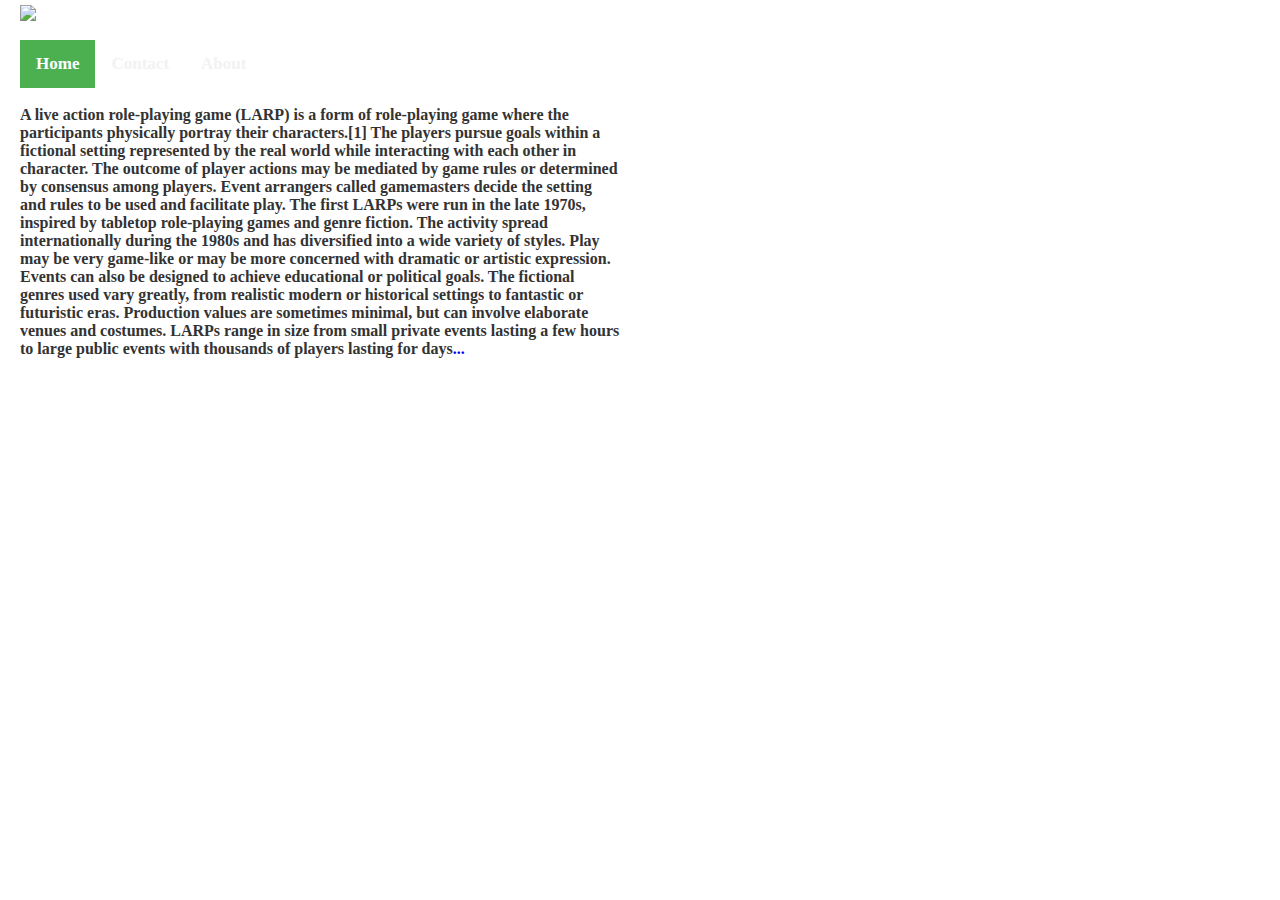
==== about.html @ e17b4d82 "Added about.html" ====
<!DOCTYPE html>
<!--
To change this license header, choose License Headers in Project Properties.
To change this template file, choose Tools | Templates
and open the template in the editor.
-->
<html>
    <head>
        <title>TODO supply a title</title>
        <meta charset="UTF-8">
        <meta name="viewport" content="width=device-width, initial-scale=1.0">
         <link rel="stylesheet" type="text/css" href="main.css">
    </head>
    <body>
          <div class="logo">
    <img src="LARP.png"/>
</div>

        <div class="topnav">
        <a class="active" href="index.php">Home</a>
        <a href="contact.html">Contact</a>
        <a href="about.html">About</a>
</div>
    <br>
    <p>
       A live action role-playing game (LARP) is a form of role-playing game where the participants physically portray their characters.[1] The players pursue goals within a fictional setting represented by the real world while interacting with each other in character. The outcome of player actions may be mediated by game rules or determined by consensus among players. Event arrangers called gamemasters decide the setting and rules to be used and facilitate play.
The first LARPs were run in the late 1970s, inspired by tabletop role-playing games and genre fiction. The activity spread internationally during the 1980s and has diversified into a wide variety of styles. Play may be very game-like or may be more concerned with dramatic or artistic expression. Events can also be designed to achieve educational or political goals. The fictional genres used vary greatly, from realistic modern or historical settings to fantastic or futuristic eras. Production values are sometimes minimal, but can involve elaborate venues and costumes. LARPs range in size from small private events lasting a few hours to large public events with thousands of players lasting for days<a href="https://en.wikipedia.org/wiki/Live_action_role-playing_game" target="_blank" style="text-decoration: none">...</a>

    </p>
    </body>
</html>
---- main.css ----
/*
To change this license header, choose License Headers in Project Properties.
To change this template file, choose Tools | Templates
and open the template in the editor.
*/
/* 
    Created on : Aug 6, 2018, 4:53:01 PM
    Author     : Akshata
*/

* {
    margin: 0; padding:0; border: 0;}

body { 
    font-weight: bold; font-family: verdana; font-size: 100%; color: #333; 
    padding: 20px;width: 600px; }


form {
    width: 800px;background-color: #ABC; border-radius: 5px; padding: 10px;}

fieldset {
    border:  2px solid #333; border-radius: 10px; padding: 5px;
    margin: 15px 0px;}

legend {
    color: #900;}

input,textArea {
    font-size: 120%; margin-left: 20px; width: 290px;
    margin-bottom: 10px;
}
div.lsBtn{
    position: absolute;
    height: 30px;
    bottom: 600px;
    right: 70px;
}
div.lsBx {
    position: absolute;
    width: 15%;
    right: 80px;
    bottom: 280px;
    border: 3px solid #8AC007;

}
div.prnBtn{
    position: absolute;
    right: 60px;
    bottom: 50px;

    border: 3px solid gray;


}


fieldset label {
    width: 160px; display: block; float: left; clear: left;
}

input[type=submit] {
    border: 3px outset #444; float: right;margin-left: 1500px; background-color: #FFC;
    width: 160px; display: block; float: left; clear: left;
}
input[type=radio] {
    border: 50px;
    float: left; clear: left;
}

input[type=checkbox] {
    font-size: 110%; margin: 0px; width: 30px;
}



/*                        #header{
                            width: 100%;
                            height: 80px;
                            background:#333;
                        }                   
                        #navbar{
                            width:1850px;
                            height: 80px;
                            color: blue;
                            background-color: appworkspace;
                  
                        }
                        #navbar>li{width: 200px;list-style:none;float: left;}
                        li>a{display:block;color:white;line-height: 80px;
                        text-align: center;font-family: cursive;font-size:20px;text-decoration:none;}*/


.topnav {
    overflow: hidden;
    background-color: appworkspace;
    width: 1850px;
    color: blue;


}
.topnav a {
    float: left;
    color: #f2f2f2;
    text-align: center;
    padding: 14px 16px;
    text-decoration: none;
    font-size: 17px;
}

.topnav a:hover {
    background-color: #ddd;
    color: black;
}

.topnav a.active {
    background-color: #4CAF50;
    color: white;
}      
.logo{

    float: left;
    position: relative;
    bottom: 15px;

}

/*changes*/
.typewriter{
    float: right;
    left: 50%;
    margin-right: -50%;
    margin-top: 5%;
    position: relative;
    font-style: italic;
    font-weight: bold;
    color:	#DAA520;
    text-align: center;
}



input[type=radio].addRadio{
 width: 10px;
 
}
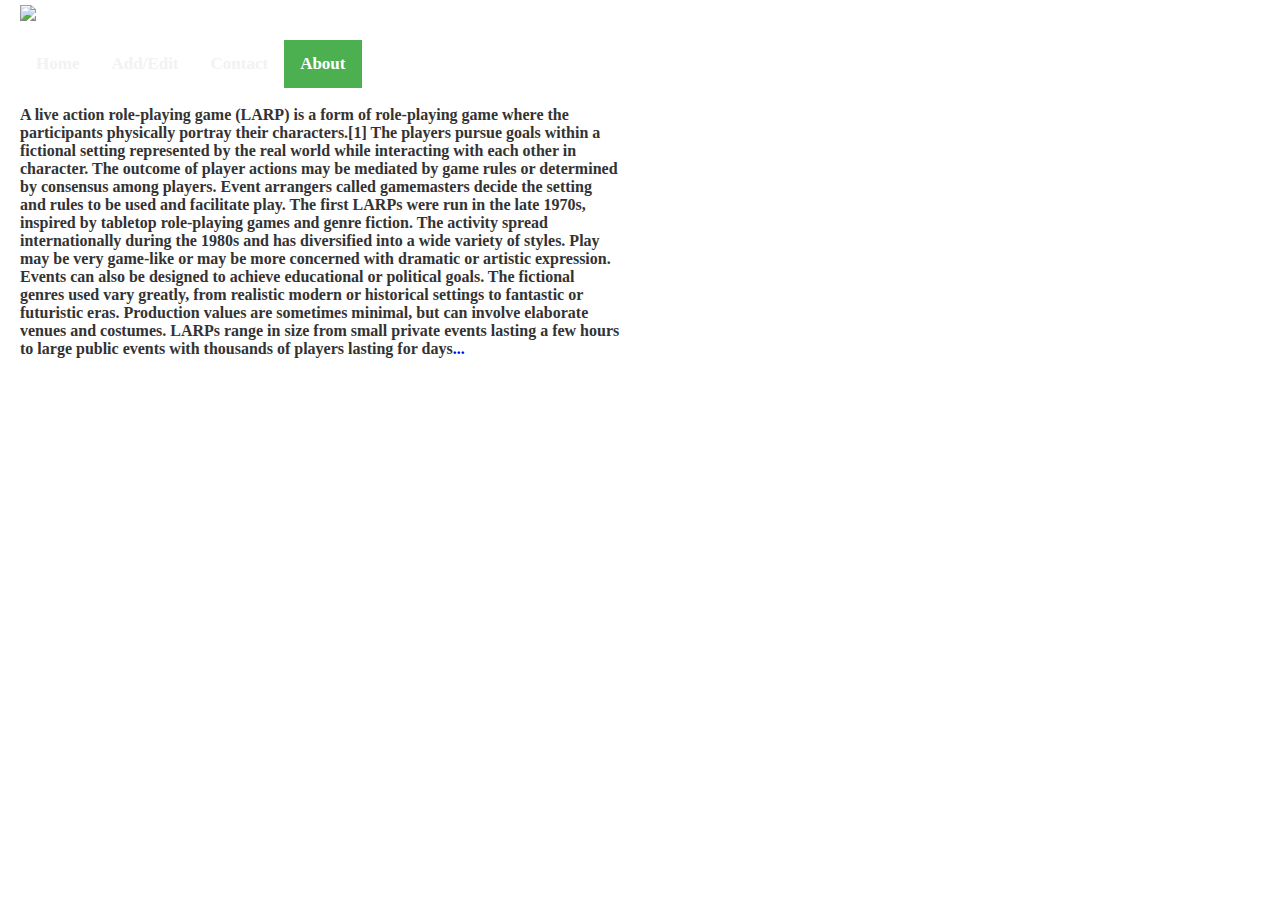
==== commit 8e63c2eb: "updated active option in about.html" ====
--- a/about.html
+++ b/about.html
@@ -17,9 +17,10 @@
 </div>
 
         <div class="topnav">
-        <a class="active" href="index.php">Home</a>
+        <a href="index.php">Home</a>
+        <a href="views/AddEditCreatures.php">Add/Edit</a>    
         <a href="contact.html">Contact</a>
-        <a href="about.html">About</a>
+        <a class="active" href="about.html">About</a>
 </div>
     <br>
     <p>
